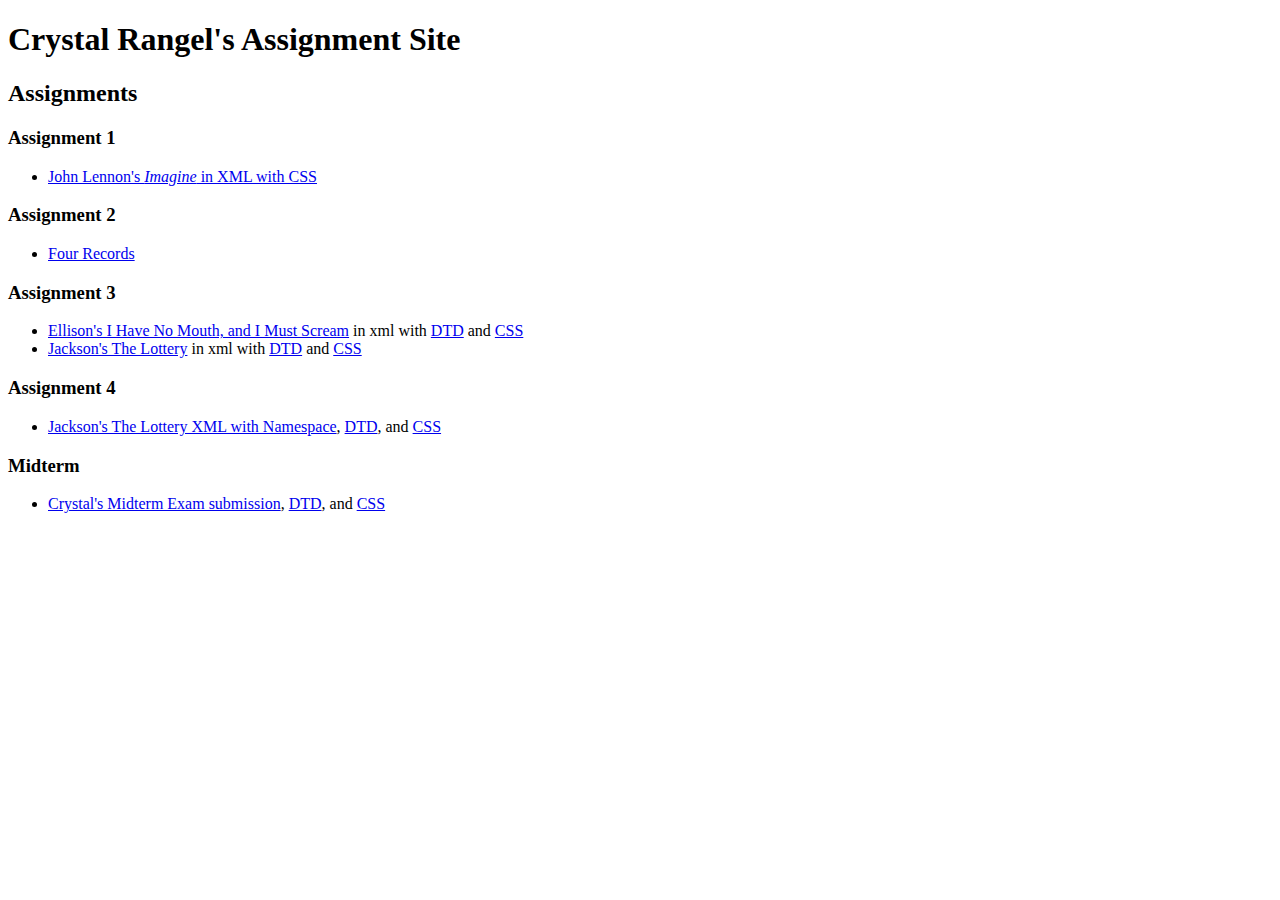
==== A01.html @ 624ffe74 "Add files via upload" ====
<!DOCTYPE html>
<html>
    <head>
        <meta charset="UTF-8">
        <title>Crystal Rangel's Assigment Site</title>
    </head>
    <body>
        <h1>Crystal Rangel's Assignment Site</h1>
        <h2>Assignments</h2>
        <h3>Assignment 1</h3>
        <ul>
            <li>
                <a href="exercise05.xml" target="_blank">John Lennon's <i>Imagine</i> in XML with CSS</a>
            </li>
        </ul>
        <h3>Assignment 2</h3>
        <ul>
            <li>
                <a href="my4records.xml" target="_blank">Four Records</a>
            </li>
        </ul>
        <h3>Assignment 3</h3>
        <ul>
            <li>
                <a href="Ellison.IHaveNoMouth.xml" target="_blank">Ellison's I Have No Mouth, and I Must Scream</a> in xml with <a href="shortstory01.dtd" target="_blank">DTD</a> and <a href="shortstory01.css" target="_blank">CSS</a>
            </li>
            <li>
                <a href="Jackson.TheLottery.xml" target="_blank">Jackson's The Lottery</a> in xml with <a href="shortstory01.dtd" target="_blank">DTD</a> and <a href="shortstory01.css" target="_blank">CSS</a>
            </li>
        </ul>
        <h3>Assignment 4</h3>
        <ul>
             <li>
                 <a href="Jackson.TheLottery.Namespace.xml" target="_blank">Jackson's The Lottery XML with Namespace</a>, <a href="shortstory02.dtd" target="_blank">DTD</a>, and <a href="shortstory02.css" target="_blank">CSS</a>
             </li>   
        </ul>
        <h3>Midterm</h3>
        <ul>
            <li>
                <a href="CRangel_MidtermExam.xml" target="_blank">Crystal's Midterm Exam submission</a>, <a href="CRangel_MidtermExam.dtd" target="_blank">DTD</a>, and <a href="CRangel_MidtermExam.css" target="_blank">CSS</a>
            </li>
        </ul>
</body>
</html>
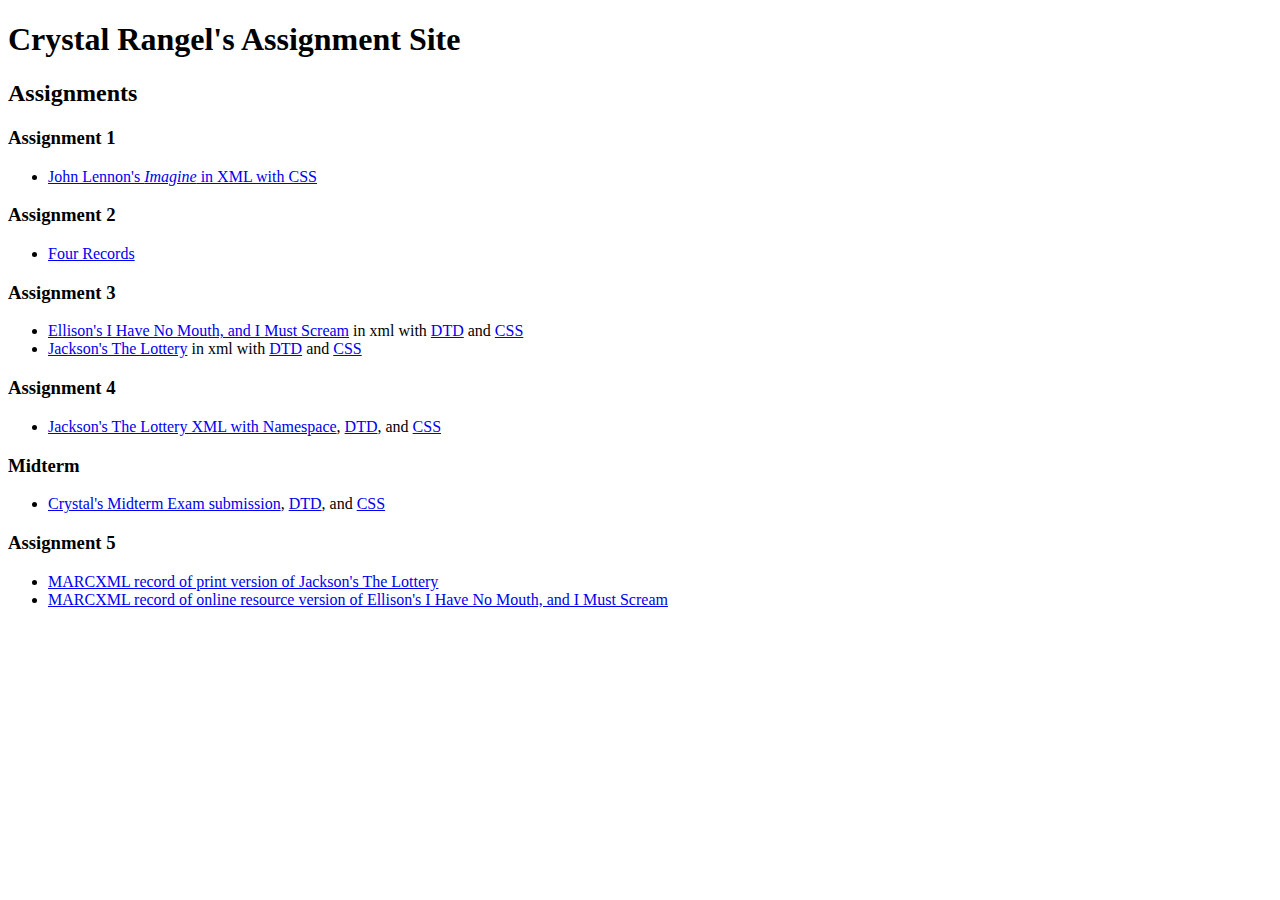
==== commit 2dd5e017: "update to assignment page and comment added to MARCXML record" ====
--- a/A01.html
+++ b/A01.html
@@ -40,5 +40,14 @@
                 <a href="CRangel_MidtermExam.xml" target="_blank">Crystal's Midterm Exam submission</a>, <a href="CRangel_MidtermExam.dtd" target="_blank">DTD</a>, and <a href="CRangel_MidtermExam.css" target="_blank">CSS</a>
             </li>
         </ul>
+        <h3>Assignment 5</h3>
+        <ul>
+            <li>
+                <a href="slimMARC.TheLottery.complete.xml" target="_blank">MARCXML record of print version of Jackson's The Lottery</a>
+            </li>
+            <li>
+                <a href="slimMARC.IHaveNoMouth.complete.xml" target="_blank">MARCXML record of online resource version of Ellison's I Have No Mouth, and I Must Scream</a>
+            </li>
+        </ul>
 </body>
 </html>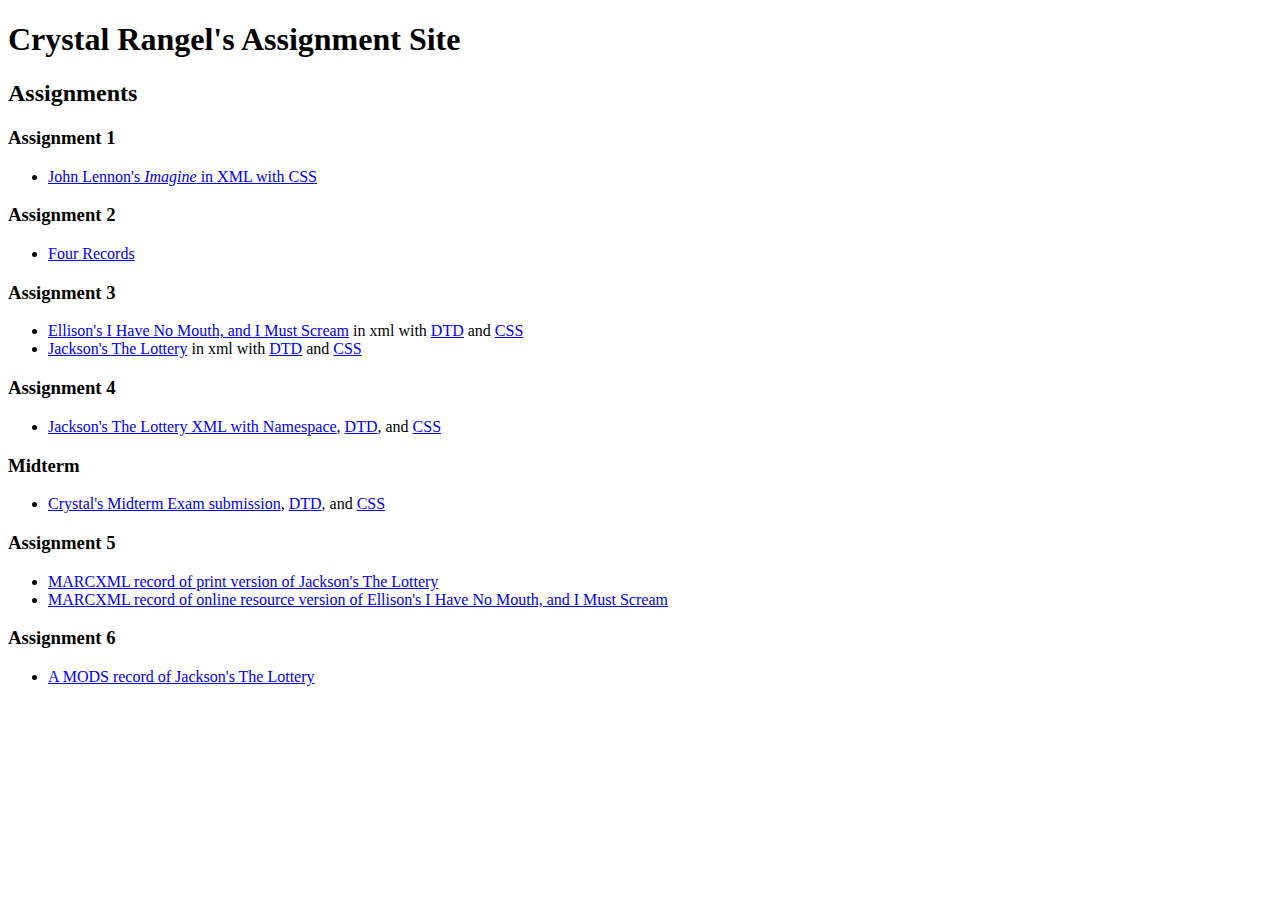
==== commit 62229ed2: "Added Assignment 6 to A01.html" ====
--- a/A01.html
+++ b/A01.html
@@ -49,5 +49,11 @@
                 <a href="slimMARC.IHaveNoMouth.complete.xml" target="_blank">MARCXML record of online resource version of Ellison's I Have No Mouth, and I Must Scream</a>
             </li>
         </ul>
+        <h3>Assignment 6</h3>
+        <ul>
+            <li>
+                <a href="LotteryRecordInMODS-01.xml" target="_blank">A MODS record of Jackson's The Lottery</a>
+            </li>
+        </ul>
 </body>
 </html>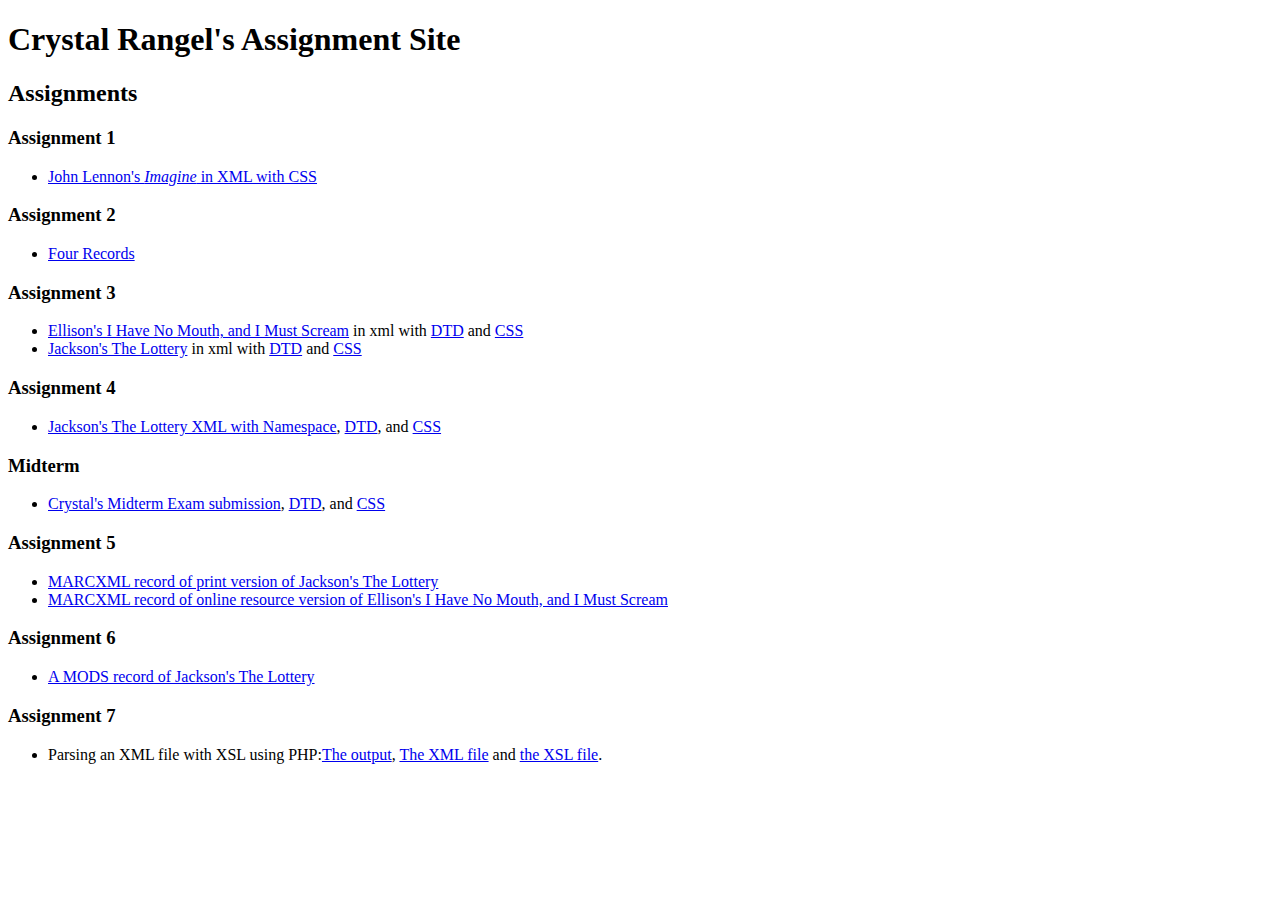
==== commit 320bdbae: "Update A01.html" ====
--- a/A01.html
+++ b/A01.html
@@ -55,5 +55,11 @@
                 <a href="LotteryRecordInMODS-01.xml" target="_blank">A MODS record of Jackson's The Lottery</a>
             </li>
         </ul>
+        <h3>Assignment 7</h3>
+        <ul>
+            <li>
+                Parsing an XML file with XSL using PHP:<a href="Jackson-transform.php" target="_blank">The output</a>, <a href="Jackson.TheLottery.Assignment7.xml" target="_blank">The XML file</a> and <a href="shortstory01.xsl" target="_blank">the XSL file</a>.
+            </li>
+        </ul>
 </body>
 </html>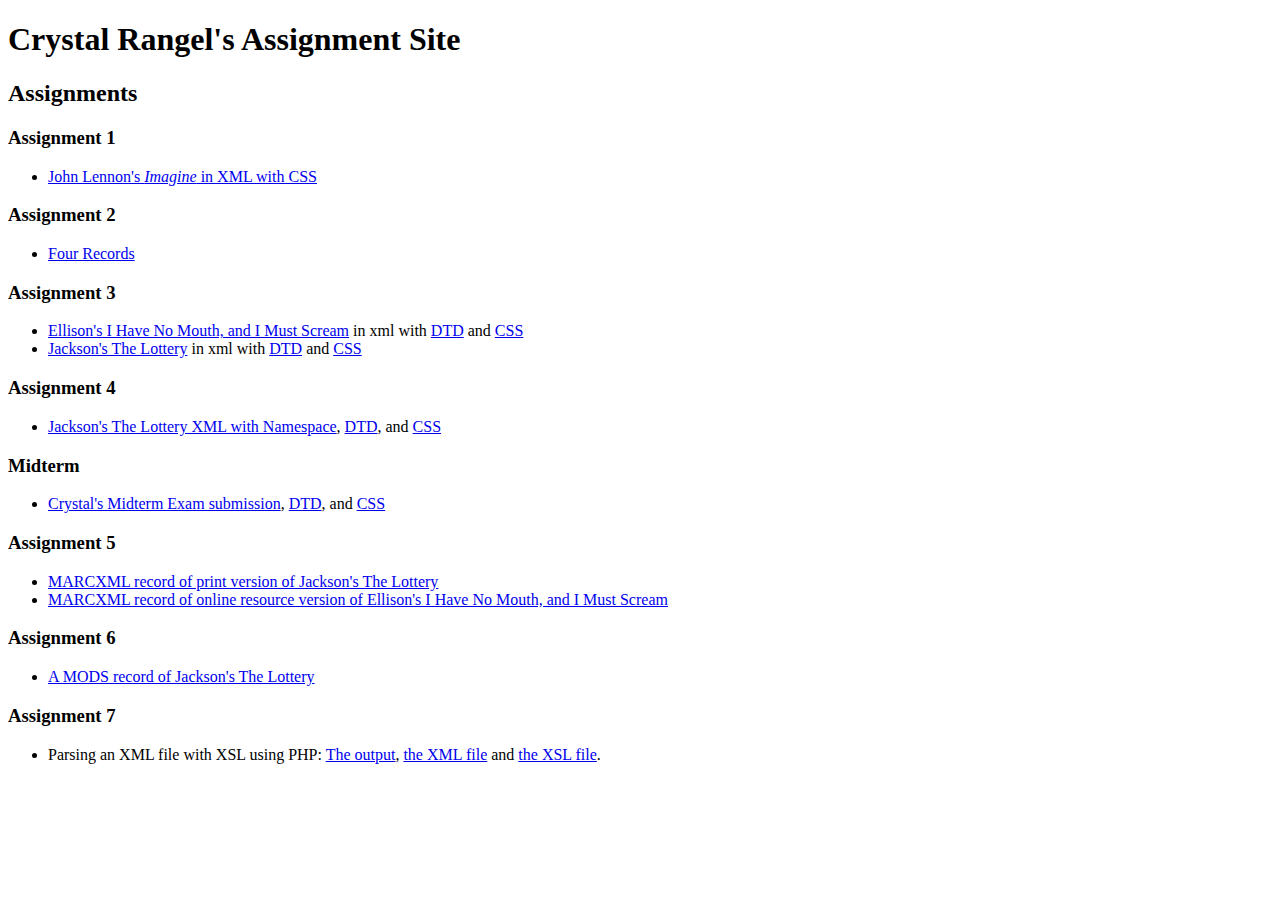
==== commit 6d4ef3cd: "Update A01.html" ====
--- a/A01.html
+++ b/A01.html
@@ -58,7 +58,7 @@
         <h3>Assignment 7</h3>
         <ul>
             <li>
-                Parsing an XML file with XSL using PHP:<a href="Jackson-transform.php" target="_blank">The output</a>, <a href="Jackson.TheLottery.Assignment7.xml" target="_blank">The XML file</a> and <a href="shortstory01.xsl" target="_blank">the XSL file</a>.
+                Parsing an XML file with XSL using PHP: <a href="Jackson-transform.php" target="_blank">The output</a>, <a href="Jackson.TheLottery.Assignment7.xml" target="_blank">the XML file</a> and <a href="shortstory01.xsl" target="_blank">the XSL file</a>.
             </li>
         </ul>
 </body>
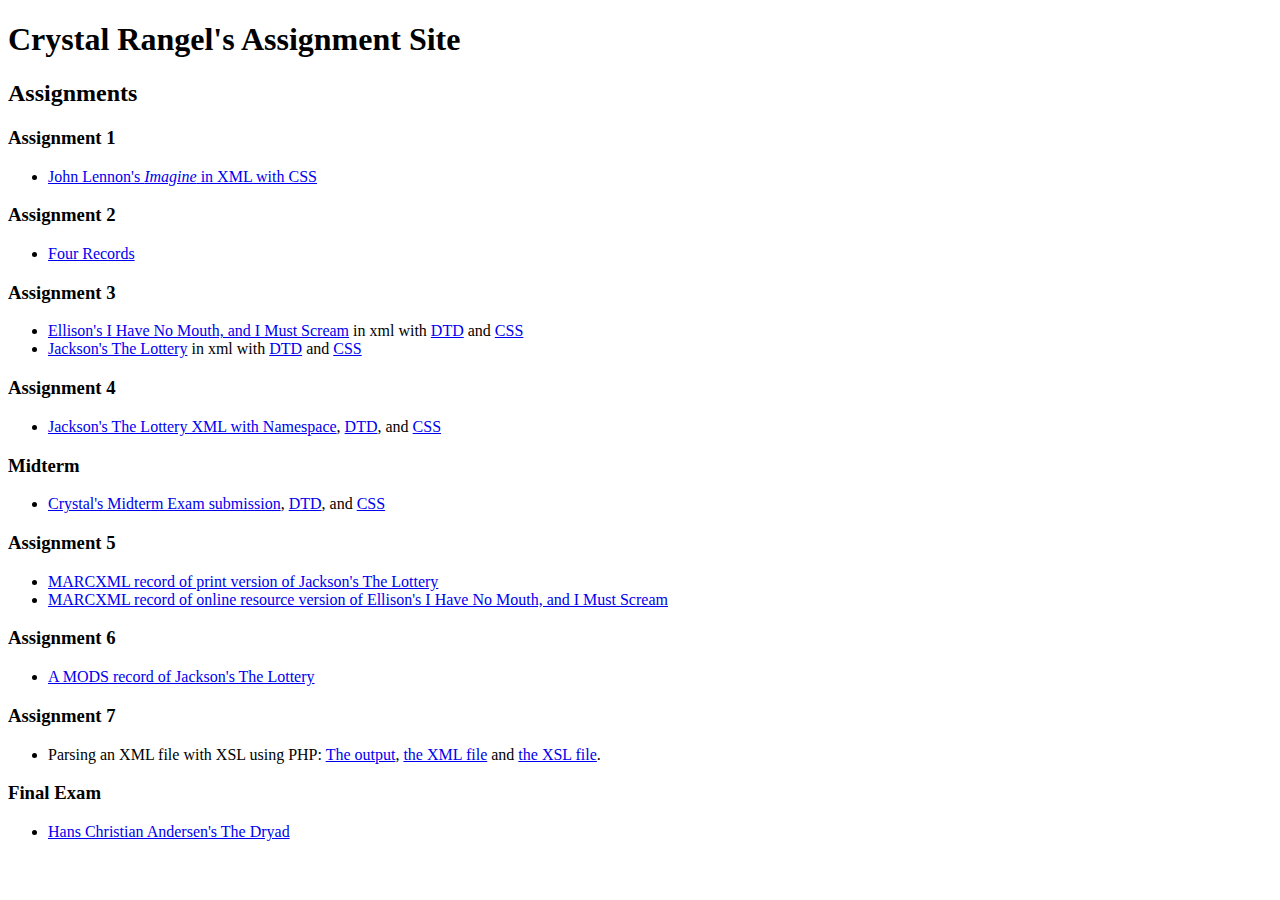
==== commit e51e4024: "Update A01.html" ====
--- a/A01.html
+++ b/A01.html
@@ -61,5 +61,11 @@
                 Parsing an XML file with XSL using PHP: <a href="Jackson-transform.php" target="_blank">The output</a>, <a href="Jackson.TheLottery.Assignment7.xml" target="_blank">the XML file</a> and <a href="shortstory01.xsl" target="_blank">the XSL file</a>.
             </li>
         </ul>
+        <h3>Final Exam</h3>
+        <ul>
+            <li>
+                <a href="FinalExam.php" target="_blank">Hans Christian Andersen's The Dryad</a>
+            </li>
+        </ul>
 </body>
 </html>